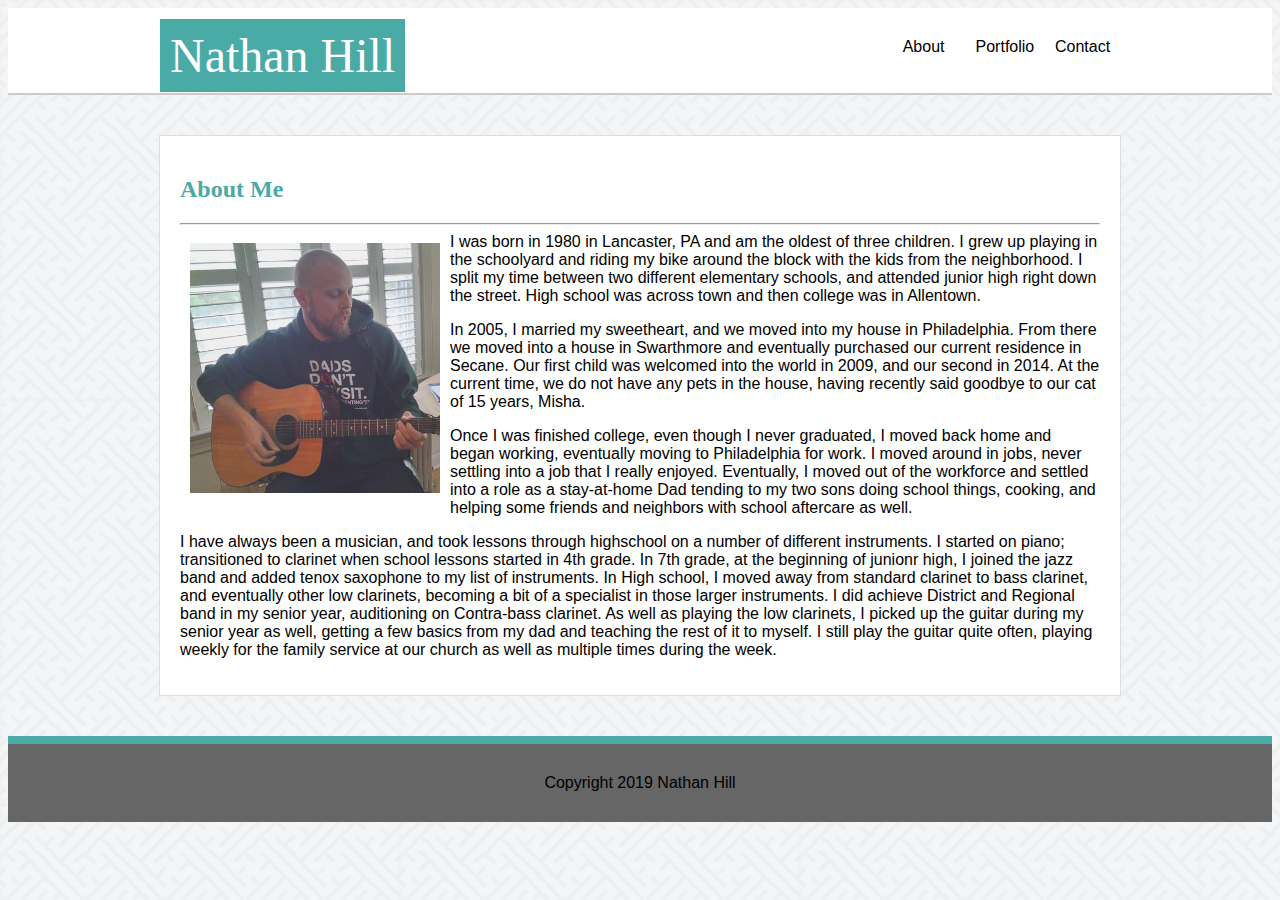
==== index.html @ 8b6c2ea1 "uploading html and css styles" ====
<!DOCTYPE html>
<html lang="en">
<head>
    <meta charset="UTF-8">
    <meta name="viewport" content="width=, initial-scale=1.0">
    <meta http-equiv="X-UA-Compatible" content="ie=edge">
    <title>About Me</title>

    <link rel="stylesheet" type="text/css" href="assets/css/styles.css">
    <!-- Include style sheet -->

</head>
<body>
    <div class="header"> 
        <!--Had to split header and header content to make the width of the header content work. not sure this is the best way to 
            do it, but it is the way that worked for me-->
        <div class="header-content">
            <div class="about-me">  
                Nathan Hill
            </div>

            <div class="navbar">
                <!-- I have the style for the nav bar section set to float right, which puts this info all the way to the right of 
                     the header section. -->
                <button>About</button>
                <button>Portfolio</button>
                <button>Contact</button>
            </div>
        </div>
    </div>

    <div class="content">
        <h2>About Me</h2>
        <hr>
        <img src="assets/images/Nate_with_guitar_450sq.png" alt="Nate with guitar" class="bio">
                I was born in 1980 in Lancaster, PA and am the oldest of three children. I grew up playing in the schoolyard and riding my bike around the block with 
                the kids from the neighborhood. I split my time between two different elementary schools, and attended junior high right down the street. High school
                was across town and then college was in Allentown. 
            <p> In 2005, I married my sweetheart, and we moved into my house in Philadelphia. From there we moved into a house in Swarthmore and eventually purchased 
                our current residence in Secane. Our first child was welcomed into the world in 2009, and our second in 2014. At the current time, we do not have any 
                pets in the house, having recently said goodbye to our cat of 15 years, Misha. 
            </p>
            <p>
                Once I was finished college, even though I never graduated, I moved back home and began working, eventually moving to Philadelphia for work. I moved 
                around in jobs, never settling into a job that I really enjoyed. Eventually, I moved out of the workforce and settled into a role as a stay-at-home Dad
                tending to my two sons doing school things, cooking, and helping some friends and neighbors with school aftercare as well. 
            </p>
            <p>
                I have always been a musician, and took lessons through highschool on a number of different instruments. I started on piano; transitioned to clarinet 
                when school lessons started in 4th grade. In 7th grade, at the beginning of junionr high, I joined the jazz band and added tenox saxophone to my list 
                of instruments. In High school, I moved away from standard clarinet to bass clarinet, and eventually other low clarinets, becoming a bit of a specialist 
                in those larger instruments. I did achieve District and Regional band in my senior year, auditioning on Contra-bass clarinet. As well as playing the low
                clarinets, I picked up the guitar during my senior year as well, getting a few basics from my dad and teaching the rest of it to myself. I still play the 
                guitar quite often, playing weekly for the family service at our church as well as multiple times during the week. 
            </p>
    </div>

    <div class="footer">
        Copyright 2019 Nathan Hill
    </div>

</body>
</html>
---- assets/css/styles.css ----
/* CSS Style Sheet for the Basic Portfolio web project */
/*   Homework for Penn LPS Coding BootCamp             */
/*   Completed by Nathan Hill                          */
body{
    background-image: url("../images/interlaced.png");
    background-color: #aaaaaa;
    display: flex;
    flex-direction: column;
    font-family: Arial, Helvetica, sans-serif;
}

.content {
    width: 920px;
    background-color: #ffffff;
    padding: 20px;
    margin-top: 20px;
    margin: auto;
    flex: 1 0 auto;
    border: solid 1px #dddddd;
}

.header {
    background-color: #ffffff;
    padding-top:20px;
    padding-bottom:10px;
    margin-bottom:40px;
    vertical-align: bottom;
    border-bottom: solid 2px #cccccc;
}

.header-content {
    margin:auto;
    max-width: 960px;
}

.about-me {
    display:inline;
    background-color: #4aaaa5;
    color: #ffffff;
    font-family: Georgia, 'Times New Roman', Times, serif;
    font-size: 36pt;
    padding:10px;
}

h2 {
    color: #4aaaa5;
    font-family: Georgia, 'Times New Roman', Times, serif;
}

.navbar {
    float: right;
}

img.bio {
    float:left;
    height: 250px;
    width: 250px;
    padding:10px;
}

.container{
    /* Container DIV to allow appropriate positioning of project text */
    position:relative;
}

.portfolio-label {
    position:absolute;
    text-align: center;
    vertical-align: center;
    font-size: 20px;
    padding: 20px;
    color: #ffffff;
    background-color: rgba(77, 211, 189, 0.5);
    width: 293px;
    top: 150px;
    left: 0;
}

.footer {
    margin-top: 40px;
    text-align:center;
    background-color: #666666;
    padding: 30px;
    border-top: 8px solid;
    border-color: #4aaaa5;
    flex-shrink: 1  ;
}

button {
    background-color: #ffffff;
    padding: 10px;
    border: none;
    font-size: 16px;
    width: 75px;
}

form{
    padding: 20px;
}

input[type=text] {
    box-sizing: border-box;
    width: 100%;
    padding: 5px;
    border: solid 2px #dddddd;
    border-radius: 5px;
}

input[type=email] {
    box-sizing: border-box;
    width: 100%;
    padding: 5px;
    border: solid 2px #dddddd;
    border-radius: 5px;
}

input[type=textarea] {
    box-sizing: border-box;
    width: 100%;
    height: 250px;
    padding: 5px;
    border: solid 2px #dddddd;
    border-radius: 5px;
    resize: none;
    vertical-align: text-top;
}

input[type=submit] {
    box-sizing: border-box;
    padding: 10px;
    background-color: #4aaaa5;
    color: #ffffff;
    border: solid 2px #666666;
    font-size: 16px;
}

img.portfolio {
    height: 250px;
    width: 333px;
}

td{
    margin:20px;
    padding: 20px;
}
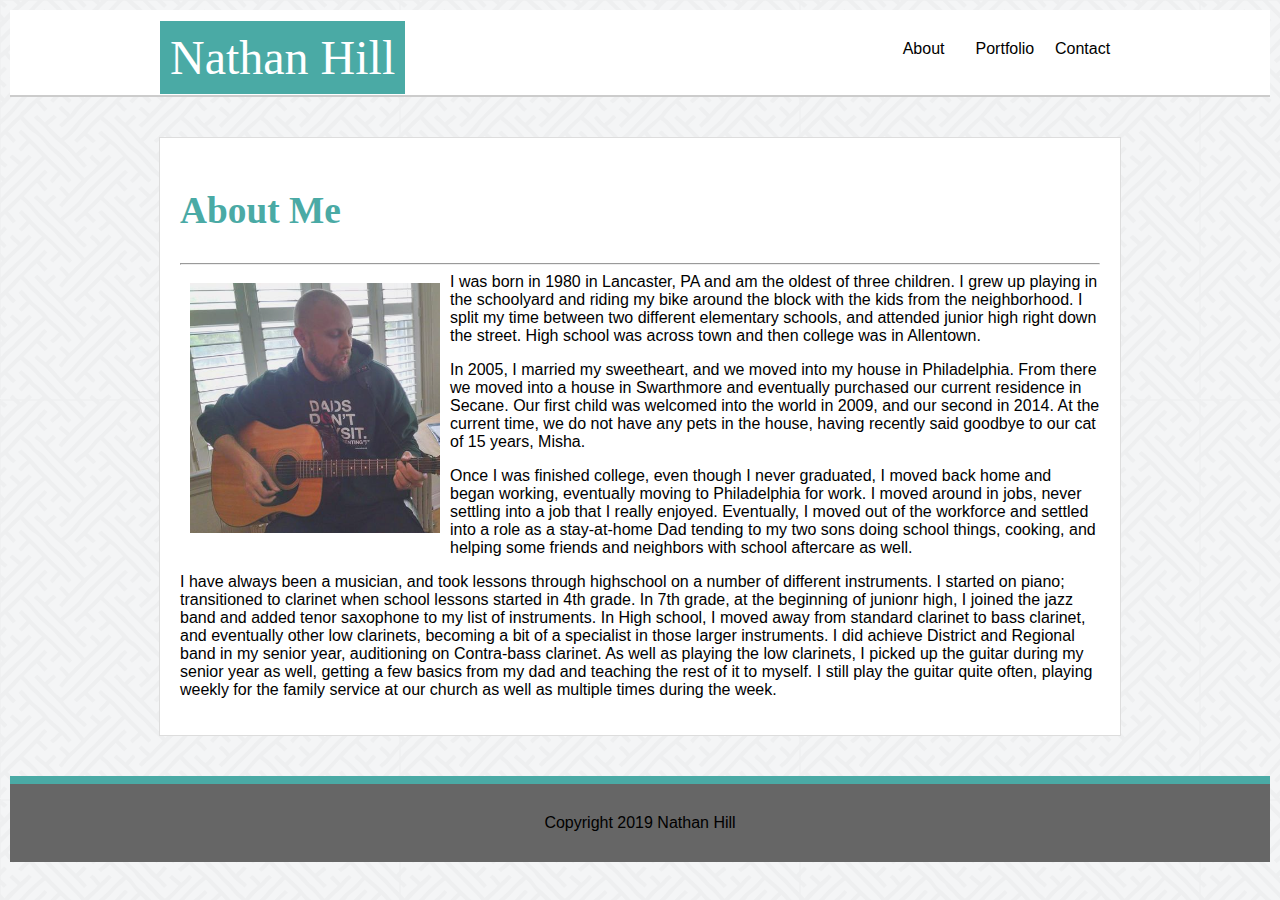
==== commit 36935174: "updated minor styling and added comments to css and html pages" ====
--- a/index.html
+++ b/index.html
@@ -11,7 +11,7 @@
 
 </head>
 <body>
-    <div class="header"> 
+    <header> 
         <!--Had to split header and header content to make the width of the header content work. not sure this is the best way to 
             do it, but it is the way that worked for me-->
         <div class="header-content">
@@ -19,20 +19,20 @@
                 Nathan Hill
             </div>
 
-            <div class="navbar">
+            <nav>
                 <!-- I have the style for the nav bar section set to float right, which puts this info all the way to the right of 
                      the header section. -->
-                <button>About</button>
-                <button>Portfolio</button>
-                <button>Contact</button>
-            </div>
+                     <a href="index.html"><button>About</button></a>
+                     <a href="portfolio.html"><button>Portfolio</button></a>
+                     <a href="contact.html"><button>Contact</button></a>
+            </nav>
         </div>
-    </div>
+    </header>
 
     <div class="content">
         <h2>About Me</h2>
         <hr>
-        <img src="assets/images/Nate_with_guitar_450sq.png" alt="Nate with guitar" class="bio">
+        <img src="assets/images/Nate_with_guitar_450sq.png" alt="Nate with guitar" id="bio">
                 I was born in 1980 in Lancaster, PA and am the oldest of three children. I grew up playing in the schoolyard and riding my bike around the block with 
                 the kids from the neighborhood. I split my time between two different elementary schools, and attended junior high right down the street. High school
                 was across town and then college was in Allentown. 
@@ -47,7 +47,7 @@
             </p>
             <p>
                 I have always been a musician, and took lessons through highschool on a number of different instruments. I started on piano; transitioned to clarinet 
-                when school lessons started in 4th grade. In 7th grade, at the beginning of junionr high, I joined the jazz band and added tenox saxophone to my list 
+                when school lessons started in 4th grade. In 7th grade, at the beginning of junionr high, I joined the jazz band and added tenor saxophone to my list 
                 of instruments. In High school, I moved away from standard clarinet to bass clarinet, and eventually other low clarinets, becoming a bit of a specialist 
                 in those larger instruments. I did achieve District and Regional band in my senior year, auditioning on Contra-bass clarinet. As well as playing the low
                 clarinets, I picked up the guitar during my senior year as well, getting a few basics from my dad and teaching the rest of it to myself. I still play the 
@@ -55,9 +55,9 @@
             </p>
     </div>
 
-    <div class="footer">
+    <footer>
         Copyright 2019 Nathan Hill
-    </div>
+    </footer>
 
 </body>
 </html>--- a/assets/css/styles.css
+++ b/assets/css/styles.css
@@ -1,25 +1,30 @@
 /* CSS Style Sheet for the Basic Portfolio web project */
 /*   Homework for Penn LPS Coding BootCamp             */
 /*   Completed by Nathan Hill                          */
-body{
+body {
+    /* sets the basic style for the basic elements of the page, including backgrounds and primary font */
     background-image: url("../images/interlaced.png");
+    /* Background image sourced from https://subtlepatterns.com/ */
     background-color: #aaaaaa;
     display: flex;
     flex-direction: column;
     font-family: Arial, Helvetica, sans-serif;
+    margin: 10px;
 }
 
 .content {
+    /* set the basics for the main container element of the page, used to hold the primary content */
     width: 920px;
     background-color: #ffffff;
     padding: 20px;
     margin-top: 20px;
     margin: auto;
-    flex: 1 0 auto;
     border: solid 1px #dddddd;
+    clear: both;
 }
 
-.header {
+header {
+    /* Set the style for the main header element of the page */
     background-color: #ffffff;
     padding-top:20px;
     padding-bottom:10px;
@@ -29,41 +34,49 @@
 }
 
 .header-content {
+    /* Used this as a container to set the width of the header content to match the width of the body content */
     margin:auto;
     max-width: 960px;
 }
 
 .about-me {
+    /* Set a style for the main header (my name) used on each page */
     display:inline;
     background-color: #4aaaa5;
     color: #ffffff;
     font-family: Georgia, 'Times New Roman', Times, serif;
     font-size: 36pt;
-    padding:10px;
+    padding: 10px;
 }
 
 h2 {
+    /* Set a style for the page header on each individual page */
     color: #4aaaa5;
+    font-size: 28pt;
+    font-style: bold;
     font-family: Georgia, 'Times New Roman', Times, serif;
 }
 
-.navbar {
+nav {
+    /* set the float positioning for the nav buttons so they stay to the right of the header */
     float: right;
 }
 
-img.bio {
+#bio {
+    /* id to single out the picture for the short bio */
     float:left;
     height: 250px;
     width: 250px;
     padding:10px;
 }
 
-.container{
+.container {
     /* Container DIV to allow appropriate positioning of project text */
     position:relative;
 }
 
 .portfolio-label {
+    /* used to label the projects in the portfolio, absolute positioning to overlap the pictures chosen for each project */
     position:absolute;
     text-align: center;
     vertical-align: center;
@@ -76,7 +89,8 @@
     left: 0;
 }
 
-.footer {
+footer {
+    /* Defines formatting for the footer, which I was not able to make sticky, but I'm sure we will get there */
     margin-top: 40px;
     text-align:center;
     background-color: #666666;
@@ -87,6 +101,9 @@
 }
 
 button {
+    /* Here I am using this to define formatting for the nav bar buttons. 
+       If I was using more buttons elsewhere, I would use a specific class 
+       here, but since I am not I figured this would be easier                */
     background-color: #ffffff;
     padding: 10px;
     border: none;
@@ -94,9 +111,33 @@
     width: 75px;
 }
 
-form{
+button:hover {
+    /* a nice little hover element for the nav buttons */
+    background-color: #4aaaa5;
+    color: #ffffff;
+}
+
+form {
+    /* just some basic formatting for the form on the contact page. 
+       I would use a class or ID here if I had more forms on my page
+       but since I don't this was simplest to use                      */
     padding: 20px;
 }
+
+img.portfolio {
+    /* this image class is used to define the portfolio images. I am using a 
+       fixed width so that the overlapping div element and this are the same size */
+    height: 250px;
+    width: 333px;
+}
+
+td {
+    /* some basic formatting for the table elements */
+    margin:20px;
+    padding: 20px;
+}
+
+/* This final section is a bunch of formatting for the form elements on the contact page */
 
 input[type=text] {
     box-sizing: border-box;
@@ -134,12 +175,11 @@
     font-size: 16px;
 }
 
-img.portfolio {
-    height: 250px;
-    width: 333px;
+input[type=reset] {
+    box-sizing: border-box;
+    padding: 10px;
+    background-color: #4aaaa5;
+    color: #ffffff;
+    border: solid 2px #666666;
+    font-size: 16px;
 }
-
-td{
-    margin:20px;
-    padding: 20px;
-}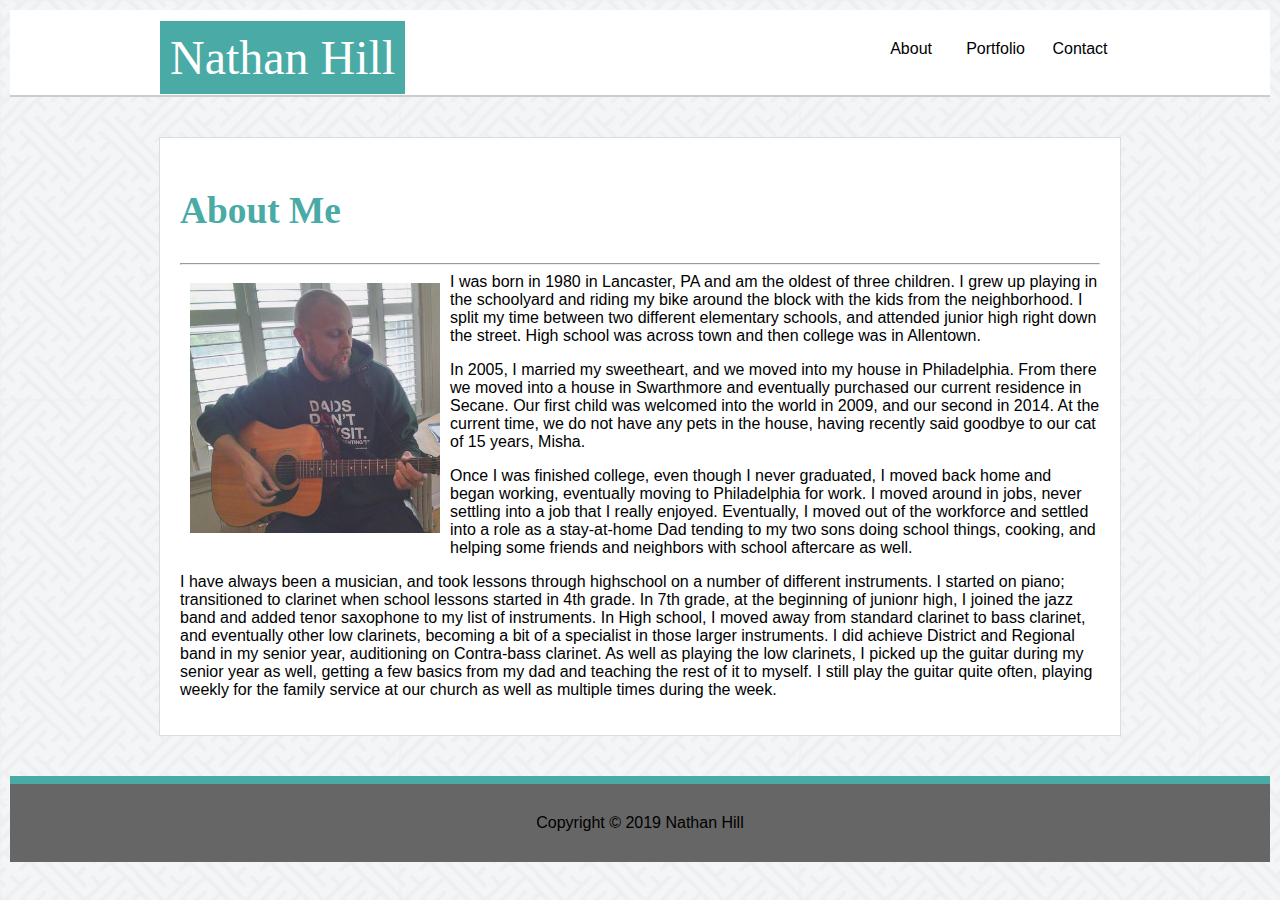
==== commit 6518db38: "minor content addition to footer" ====
--- a/index.html
+++ b/index.html
@@ -56,7 +56,7 @@
     </div>
 
     <footer>
-        Copyright 2019 Nathan Hill
+        Copyright &copy 2019 Nathan Hill
     </footer>
 
 </body>
--- a/assets/css/styles.css
+++ b/assets/css/styles.css
@@ -108,7 +108,8 @@
     padding: 10px;
     border: none;
     font-size: 16px;
-    width: 75px;
+    width: 80px;
+    text-align: center;
 }
 
 button:hover {
@@ -155,15 +156,15 @@
     border-radius: 5px;
 }
 
-input[type=textarea] {
+textarea {
+    font-family: Arial, Helvetica, sans-serif;
     box-sizing: border-box;
     width: 100%;
-    height: 250px;
     padding: 5px;
     border: solid 2px #dddddd;
     border-radius: 5px;
     resize: none;
-    vertical-align: text-top;
+    vertical-align: top;
 }
 
 input[type=submit] {
@@ -173,6 +174,8 @@
     color: #ffffff;
     border: solid 2px #666666;
     font-size: 16px;
+    width:80px;
+    text-align: center;
 }
 
 input[type=reset] {
@@ -182,4 +185,6 @@
     color: #ffffff;
     border: solid 2px #666666;
     font-size: 16px;
+    width: 80px;
+    text-align: center;
 }
